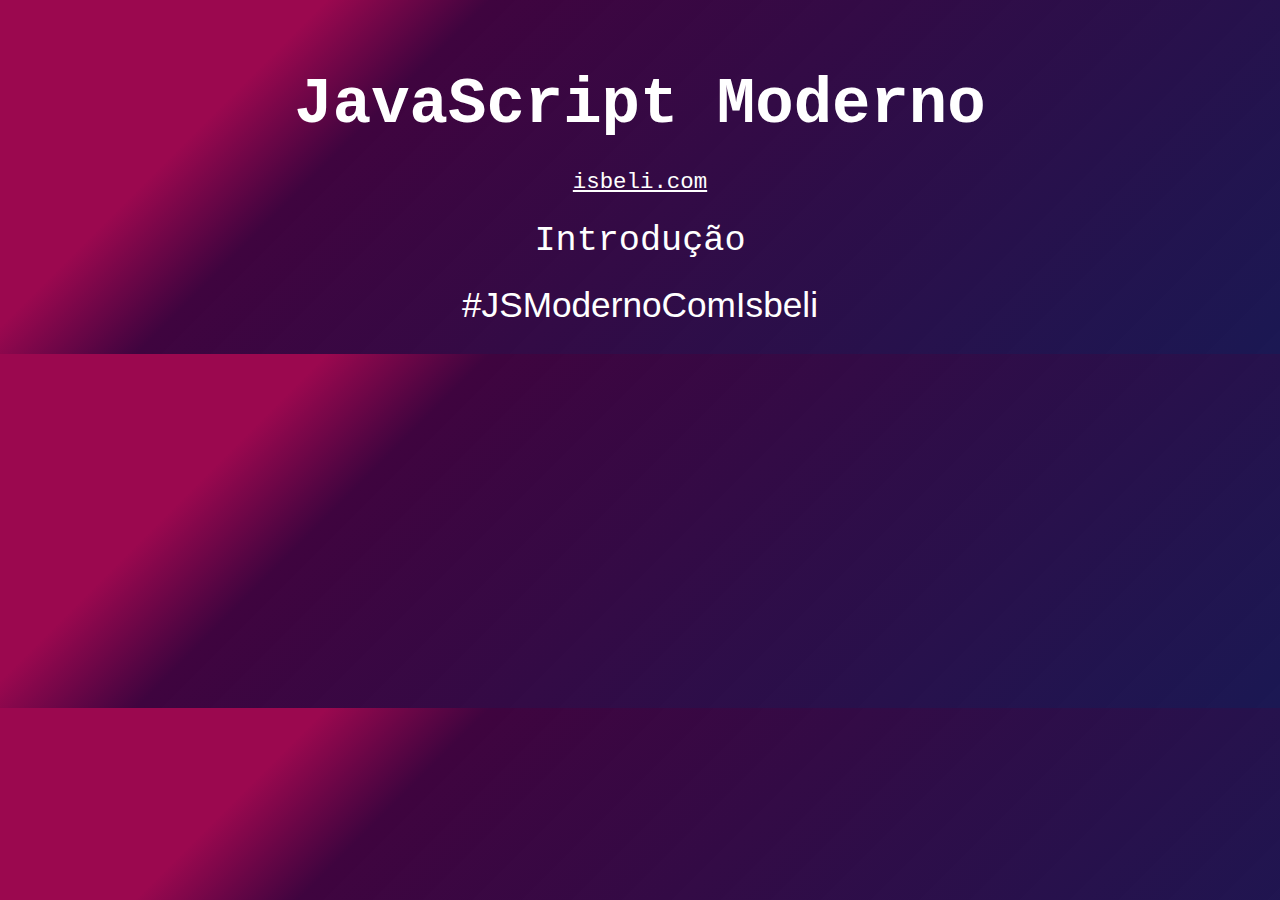
==== 01-Introduccion/index.html @ 9a44bd82 "docs: adding introduction" ====
<!DOCTYPE html>
<html lang="en">
<head>
    <meta charset="UTF-8">
    <meta name="viewport" content="width=device-width, initial-scale=1.0">
    <title>Document</title>
    <link href="https://fonts.googleapis.com/css2?family=Carrois+Gothic+SC&display=swap" rel="stylesheet"> 
    <link rel="stylesheet" href="../assets/css/style.css">
</head>
<body>
    <div class="contenido">
        <h1>JavaScript Moderno</h1>
        <a href="https://github.com/isbeli" target="_blank"> isbeli.com</a>
        <p>Introdução</p>
        <p class="hashtag">#JSModernoComIsbeli</p>
    </div>

    <script src="js/app.js"></script>
</body>
</html>
---- assets/css/style.css ----
body {
   /* Chrome 10-25, Safari 5.1-6 */
    background: linear-gradient(-225deg, #9b084f 20%, #3f043f 30%, #040142e8 100%);
    /* background: linear-gradient(to right, #182848, #4b6cb7); */ /* W3C, IE 10+/ Edge, Firefox 16+, Chrome 26+, Opera 12+, Safari 7+ */
}
h1, p, a {
    font-family:'Courier New', Courier, monospace;
    display: block;
    text-align: center;
    line-height:.8;
    color: white;
}

h1:hover{
    color: #cac304;
}
.contenido {
    max-width: 1200px;
    margin: 5rem auto 0 auto;
    color: white;
    font-size: 3rem;
    font-family: 'Carrois Gothic SC', sans-serif;
}
h1 {
    font-size: 4rem;
}
a {
    font-size: 1.4rem;
}
p {
    font-size: 2.2rem;
}

.hashtag {
    font-family: Arial, Helvetica, sans-serif;
}
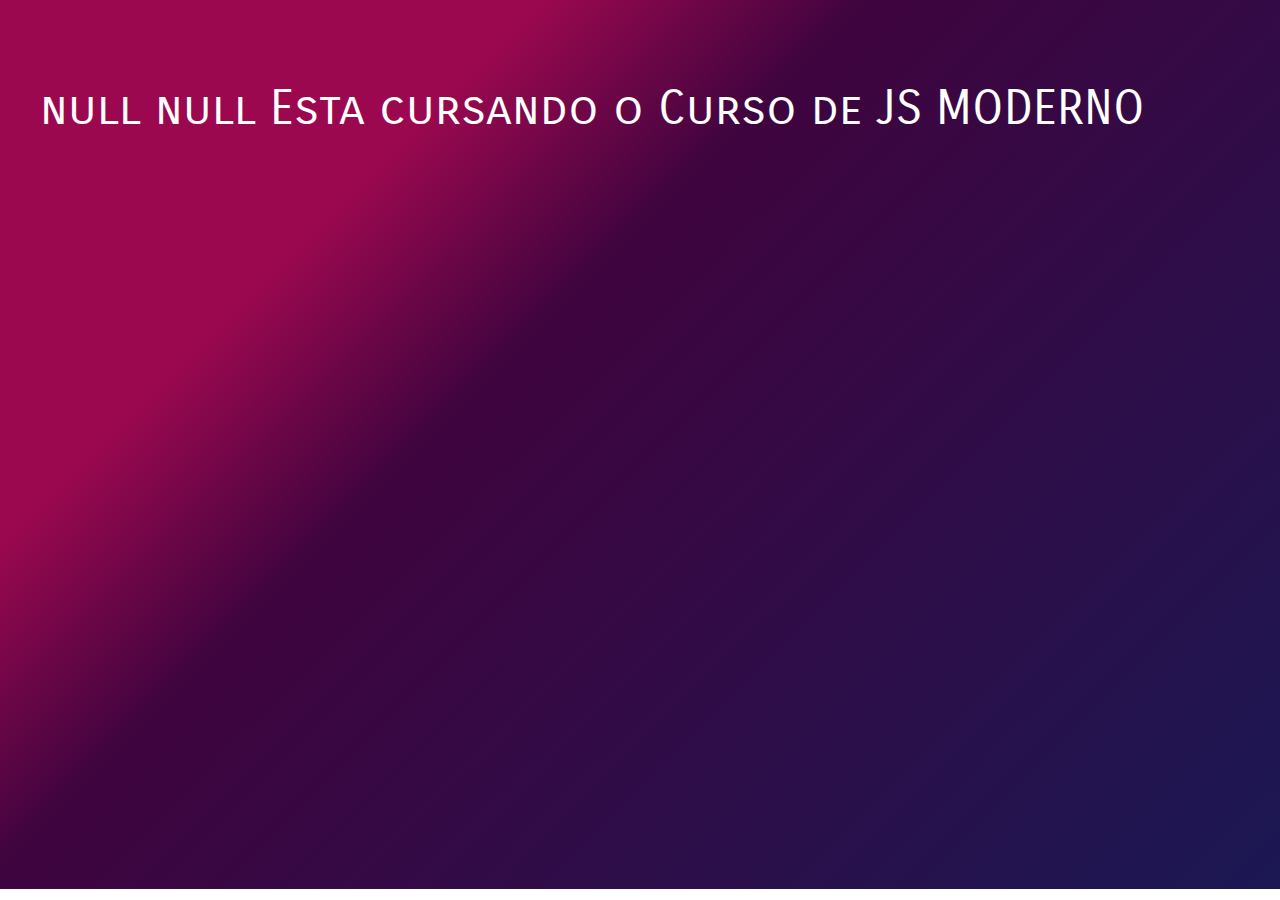
==== commit cda56c2d: "chore: adding .eslint/app.js" ====
--- a/01-Introduccion/index.html
+++ b/01-Introduccion/index.html
@@ -10,7 +10,7 @@
 <body>
     <div class="contenido">
         <h1>JavaScript Moderno</h1>
-        <a href="https://github.com/isbeli" target="_blank"> isbeli.com</a>
+        <a href="https://github.com/isbeli" target="_blank" rel="noopener"> isbeli.com</a>
         <p>Introdução</p>
         <p class="hashtag">#JSModernoComIsbeli</p>
     </div>
--- a/assets/css/style.css
+++ b/assets/css/style.css
@@ -1,7 +1,9 @@
 body {
    /* Chrome 10-25, Safari 5.1-6 */
-    background: linear-gradient(-225deg, #9b084f 20%, #3f043f 30%, #040142e8 100%);
+    background: linear-gradient(-225deg, #9b084f 25%, #3f043f 40%, #040142e8 100%);
     /* background: linear-gradient(to right, #182848, #4b6cb7); */ /* W3C, IE 10+/ Edge, Firefox 16+, Chrome 26+, Opera 12+, Safari 7+ */
+    background-repeat: no-repeat;
+    height:  calc(89vh);
 }
 h1, p, a {
     font-family:'Courier New', Courier, monospace;
